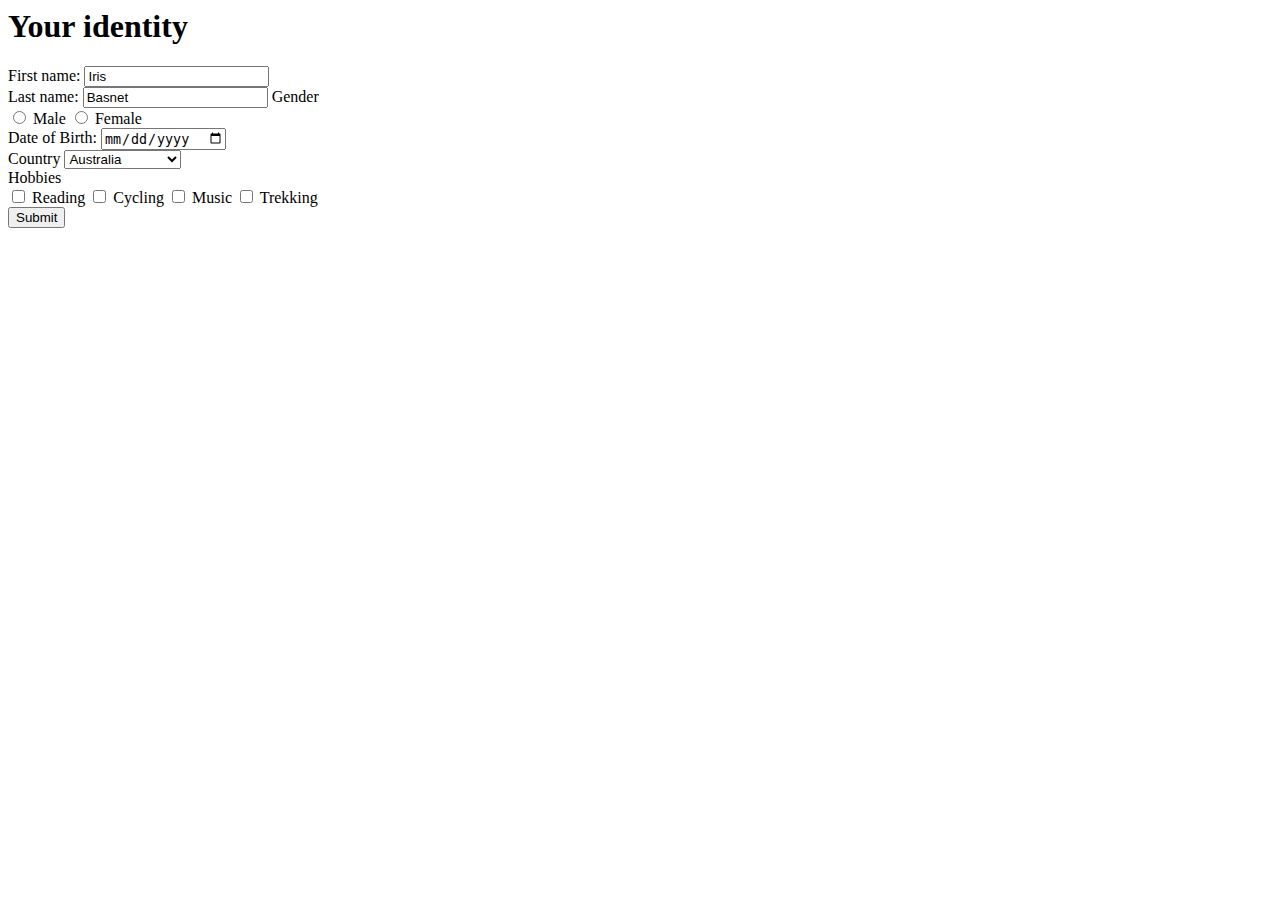
==== formulat.html @ 683ac6ac "css kvar" ====
<head>
    <meta charset="UTF-8">
    <meta http-equiv="X-UA-Compatible" content="IE=edge">
    <meta name="viewport" content="width=device-width, initial-scale=1.0">
    <link rel="stylesheet" type="text/css" href="formular.css">

    <title>Ommig</title>
</head>
    <body>
        <div class="Dating Site">
            <h1>Your identity</h1>
    
       
           <form>
            <label for="fname">First name:</label>
            <input type="text" id="fname" name="fname" value="Iris"><br>

            <label for="lname">Last name:</label>
            <input type="text" id="lname" name="lname" value="Basnet">

            <label>Gender<br></label>
            <input type="radio" id="male" name="gender" value="male" Mandatory>
            <label for="male">Male</label>
            <input type="radio" id="female" name="gender" value="female"> 
            <label for="female">Female</label><br>

           <label for="dob">Date of Birth:</label>
           <input type="date" id="dob" name="dob" required><br>

            <lable for="country">Country</lable>
            <select id="Country"name="Country"Mandatory>
                <option value="australia">Australia</option>
                <option value="bhutan">Bhutan</option>
                <option value="china">China</option>
                <option value="denmark">Denmark</option>
                <option value="egypt">Egypt</option>
                <option value="finland">Finland</option>
                <option value="germany">Germany</option>
                <option value="hongkong">Hongkong</option>
                <option value="Kuwait">Kuwait</option>
                <option value="libya">Libya</option>
                <option value="mangolia">Mangolia</option>
                <option value="nepal">Nepal</option>
                <option value="oman">Oman</option>
                <option value="portugal">Portugal</option>
                <option value="qatar">Qatar</option>
                <option value="russia">Russia</option>
                <option value="sweden">Sweden</option>
                <option value="taiwan">Taiwan</option>
                <option value="united kingdom">United Kingdom</option>
                <option value="vietnam">Vietnam</option>
                <option value="wales">Wales</option>
                <option value="yemen">Yemen</option>
                <option value="zimbabwe">Zimbabwe</option></select><br>

         <label>Hobbies</label><br>
         <input type="checkbox"id="reading" name="hobbies" value="reading">
         <label for="reading">Reading</label>
         <input type="checkbox" id="cycling" name="hobbies" value="cycling">
        <label for="cycling">Cycling</label>
        <input type="checkbox" id="Music" name="hobbies" value="Music">
        <label for="music">Music</label>
        <input type="checkbox" id="trekking" name="hobbies" value="Trekking">
        <label for="trekking">Trekking</label><br>

    <button type="button" onclick="myFunction()">Submit</button>
    </form>
    </div>
    </body>
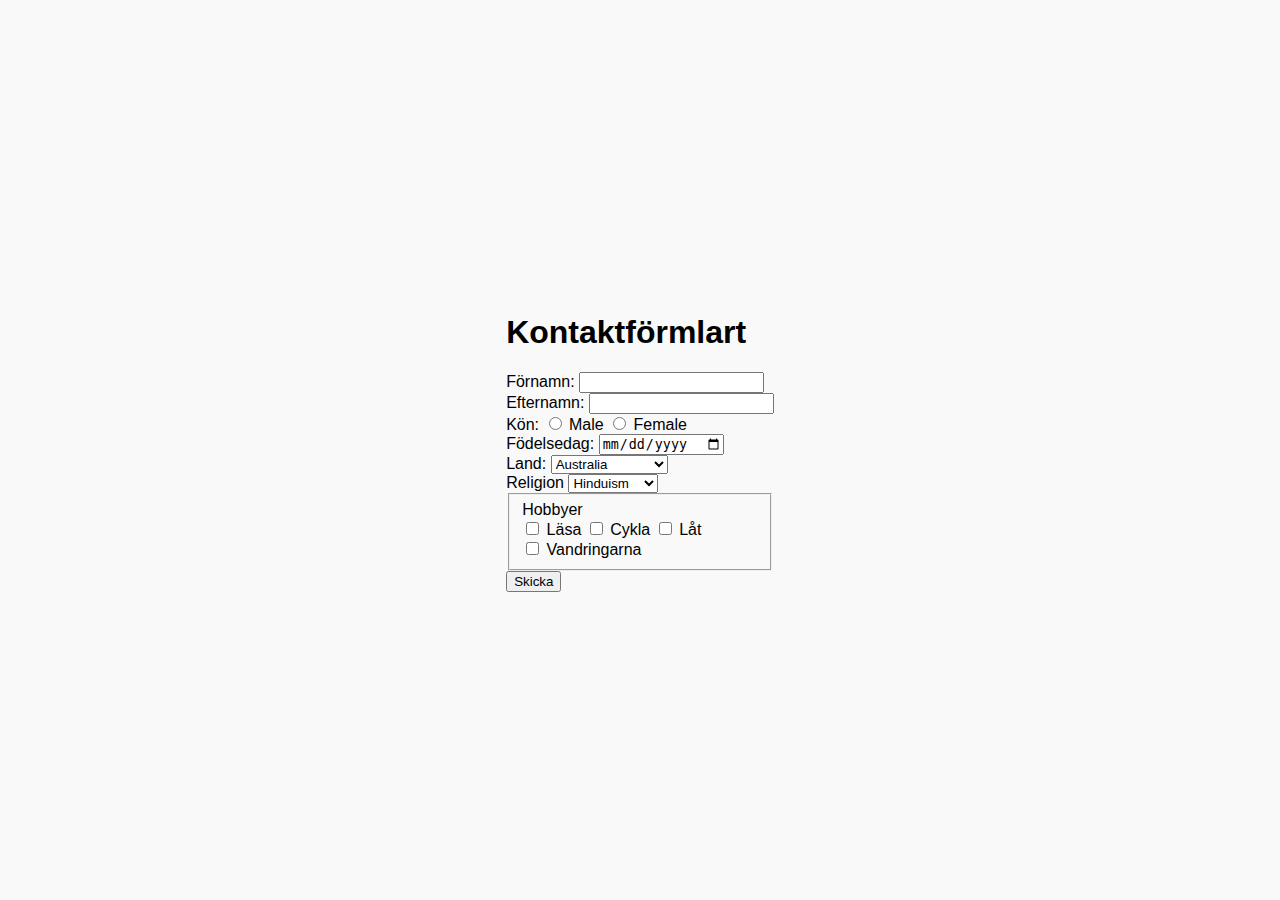
==== commit 95802bfa: "css och formular fält" ====
--- a/formulat.html
+++ b/formulat.html
@@ -9,27 +9,28 @@
 </head>
     <body>
         <div class="Dating Site">
-            <h1>Your identity</h1>
+            <h1>Kontaktförmlart</h1>
     
        
            <form>
-            <label for="fname">First name:</label>
-            <input type="text" id="fname" name="fname" value="Iris"><br>
+            <label for="fname">Förnamn:</label>
+            <input type="text" id="fname" name="fname" value=""><br>
 
-            <label for="lname">Last name:</label>
-            <input type="text" id="lname" name="lname" value="Basnet">
+            <label for="lname">Efternamn:</label>
+            <input type="text" id="lname" name="lname" value=""><br>
 
-            <label>Gender<br></label>
+            <label>Kön:</label>
             <input type="radio" id="male" name="gender" value="male" Mandatory>
             <label for="male">Male</label>
             <input type="radio" id="female" name="gender" value="female"> 
             <label for="female">Female</label><br>
 
-           <label for="dob">Date of Birth:</label>
+           <label for="dob">Födelsedag:</label>
            <input type="date" id="dob" name="dob" required><br>
 
-            <lable for="country">Country</lable>
-            <select id="Country"name="Country"Mandatory>
+            <lable for="country">Land:</lable>
+            <select id="Country"name="Country"Obligatorisk*>
+                
                 <option value="australia">Australia</option>
                 <option value="bhutan">Bhutan</option>
                 <option value="china">China</option>
@@ -53,18 +54,33 @@
                 <option value="wales">Wales</option>
                 <option value="yemen">Yemen</option>
                 <option value="zimbabwe">Zimbabwe</option></select><br>
+               
+                <label för="Religion">Religion</label>
+                <select id="Religion"name="religion">
+                <option value="hinduism">Hinduism</option>
+                <option value="buddhism">Buddhism</option>
+                <option value="kristendom">Kristendom</option>
+                <option value="islam">Islam</option>
+                <option value="judendom">Judendom</option></select><br>
+        
+             <fieldset>
+            <label för ="Hobbyer">Hobbyer</label><br>
+            <input type="checkbox"id="reading" name="hobbies" value="">
+            <label for="reading">Läsa</label>
+            <input type="checkbox" id="cycling" name="hobbies" value="">
+           <label for="cycling">Cykla</label>
+           <input type="checkbox" id="Music" name="hobbies" value="">
+           <label for="music">Låt</label><br>
+           <input type="checkbox" id="trekking" name="hobbies" value="">
+           <label for="trekking">Vandringarna</label><br></fieldset>
 
-         <label>Hobbies</label><br>
-         <input type="checkbox"id="reading" name="hobbies" value="reading">
-         <label for="reading">Reading</label>
-         <input type="checkbox" id="cycling" name="hobbies" value="cycling">
-        <label for="cycling">Cycling</label>
-        <input type="checkbox" id="Music" name="hobbies" value="Music">
-        <label for="music">Music</label>
-        <input type="checkbox" id="trekking" name="hobbies" value="Trekking">
-        <label for="trekking">Trekking</label><br>
 
-    <button type="button" onclick="myFunction()">Submit</button>
+        
+       
+    
+
+        
+<button type="button" onclick="myFunction()">Skicka</button>
     </form>
     </div>
     </body>
--- a/formular.css
+++ b/formular.css
@@ -0,0 +1,86 @@
+body{
+    font-family:Arial, sans-serif;
+    background-color:#f9f9f9;
+    align-items: center;
+    justify-content: center;
+    display: flex;
+
+}
+
+.Dating\ Site h1 {
+
+    text-align: center;
+    color:#333;
+    margin-bottom:20px;
+    font-size:1.8em;
+
+}
+
+.Dating\ Site label {
+
+display: block;
+margin: 10px 5px;
+color: #555;
+font-weight: bold;
+}
+
+.Dating\ Site input[type="text"] ,
+
+.Dating\ Site input[type="date"],
+
+.Dating\ Site select { 
+
+   width: 100px;
+   padding: 8px;
+   margin-bottom: 15px;
+   border: 1px ;
+   border-radius: 4px;
+   box-sizing: border-box;
+   font-size: 0.95em;
+   color: #ccc;
+
+.Dating\ Site input[type="radio"],
+.Dating\ Site input[type="checkbox"] {
+
+    margin-right: 5px;
+}
+
+.radio-group,
+fieldset {
+    margin-bottom: 15px;
+}
+
+.radio-group label,
+fieldset label {
+    font-weight: normal;
+}
+
+fieldset {
+    border: 1px solid #ccc;
+    padding: 10px;
+    border-radius: 5px;
+}
+
+.Dating\ Site button {
+
+    width:100%;
+    padding:10px;
+    background-color:#28a745;
+    color: #f9f9f9;
+    border-radius: 4px;
+    cursor: pointer;
+    font-size: 1em;
+}
+
+
+
+
+
+
+
+
+
+
+
+
+
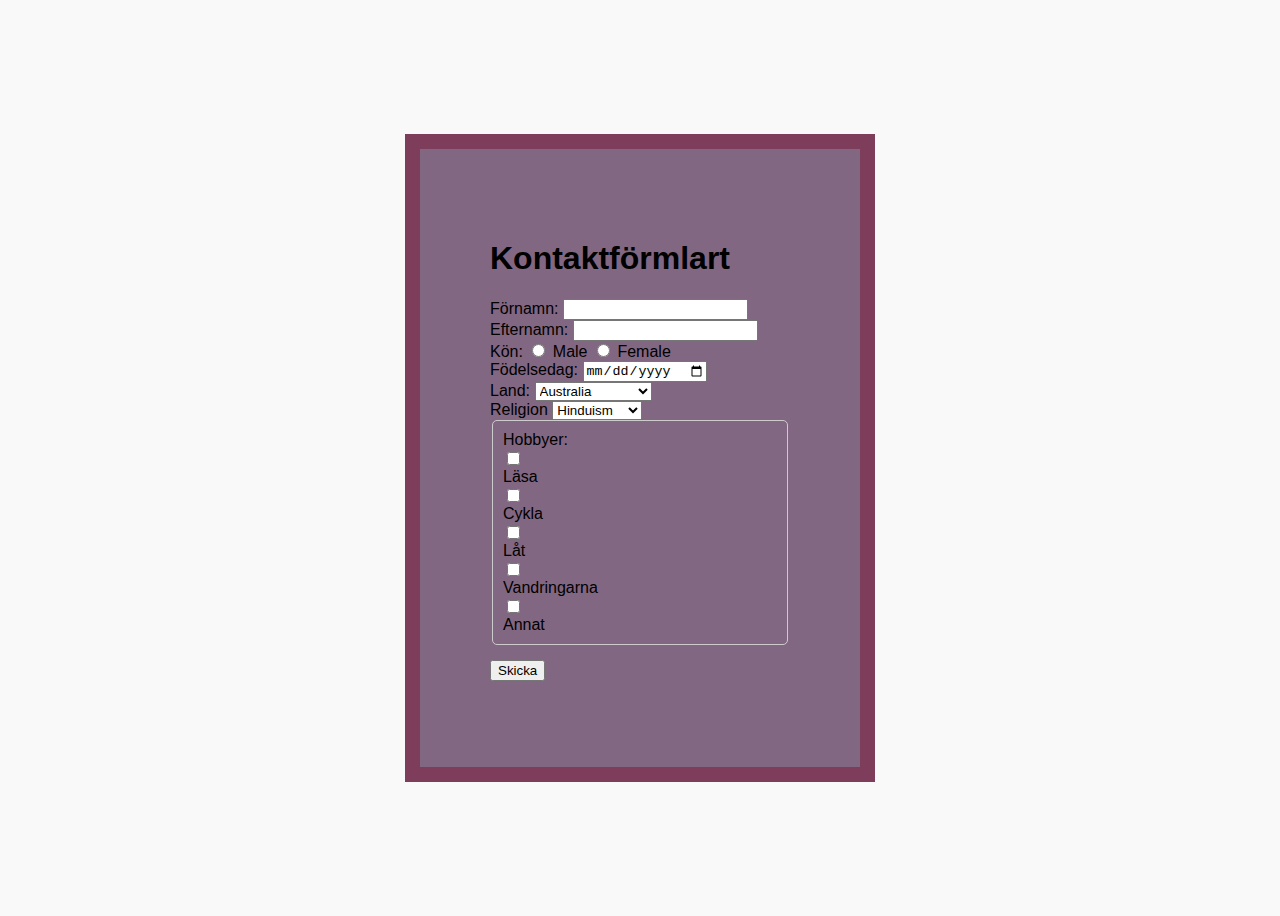
==== commit 7cc64155: "fixat css" ====
--- a/formulat.html
+++ b/formulat.html
@@ -10,6 +10,7 @@
     <body>
         <div class="Dating Site">
             <h1>Kontaktförmlart</h1>
+           
     
        
            <form>
@@ -62,17 +63,22 @@
                 <option value="kristendom">Kristendom</option>
                 <option value="islam">Islam</option>
                 <option value="judendom">Judendom</option></select><br>
+             
+                
         
              <fieldset>
-            <label för ="Hobbyer">Hobbyer</label><br>
+            <label för ="Hobbyer">Hobbyer:</label>
             <input type="checkbox"id="reading" name="hobbies" value="">
             <label for="reading">Läsa</label>
             <input type="checkbox" id="cycling" name="hobbies" value="">
            <label for="cycling">Cykla</label>
            <input type="checkbox" id="Music" name="hobbies" value="">
-           <label for="music">Låt</label><br>
+           <label for="music">Låt</label>
            <input type="checkbox" id="trekking" name="hobbies" value="">
-           <label for="trekking">Vandringarna</label><br></fieldset>
+           <label for="trekking">Vandringarna</label>
+           <input type="checkbox"id="reading" name="hobbies" value="">
+          <label för="annat">Annat</label></fieldset>
+
 
 
         
--- a/formular.css
+++ b/formular.css
@@ -4,43 +4,55 @@
     align-items: center;
     justify-content: center;
     display: flex;
+    min-height: 100vh;
+    
+}
+div {
+    width: 300px;
+    border: 15px solid #7e3e5b;
+    padding: 70px;
+    margin: 20px;
+    background-color: #826782
+  }
+
+.DatingSite h1{
+
+    text-align: center;
+    color:#333;
+    line-height: 1.6;
+    margin-bottom:30px;
+    font-size:1.8em;
+    
+    
 
 }
 
-.Dating\ Site h1 {
+.DatingSite label {
 
-    text-align: center;
-    color:#333;
-    margin-bottom:20px;
-    font-size:1.8em;
+display: block;
+line-height: 1.8;
+margin: 20px 10px;
+color: #555;
+font-weight: bold;
 
 }
 
-.Dating\ Site label {
+.DatingSite input[type="text"],
+.DatingSite input[type="date"],
+.DatingSite select {
 
-display: block;
-margin: 10px 5px;
-color: #555;
-font-weight: bold;
-}
-
-.Dating\ Site input[type="text"] ,
-
-.Dating\ Site input[type="date"],
-
-.Dating\ Site select { 
-
-   width: 100px;
-   padding: 8px;
-   margin-bottom: 15px;
-   border: 1px ;
+   width: 100%;
+   padding: 10px;
+   line-height: 1.5;
+   margin-bottom: 20px;
+   border: 1px solid #ccc;
    border-radius: 4px;
    box-sizing: border-box;
-   font-size: 0.95em;
-   color: #ccc;
+   font-size: 1em;
+   color: #ccc; }
 
-.Dating\ Site input[type="radio"],
-.Dating\ Site input[type="checkbox"] {
+   .DatingSite input[type="radio"],
+   .DatingSite input[type="checkbox"] {
 
     margin-right: 5px;
 }
@@ -53,6 +65,8 @@
 .radio-group label,
 fieldset label {
     font-weight: normal;
+    display: flex;
+    align-items: center;
 }
 
 fieldset {
@@ -61,15 +75,22 @@
     border-radius: 5px;
 }
 
-.Dating\ Site button {
+.DatingSite button {
 
     width:100%;
     padding:10px;
     background-color:#28a745;
     color: #f9f9f9;
+    border: none;
     border-radius: 4px;
     cursor: pointer;
     font-size: 1em;
+    transition: background-color 0.3s ease;
+}
+
+
+.DatingSite button:hover {
+    background-color: #218838;
 }
 
 
@@ -84,3 +105,4 @@
 
 
 
+
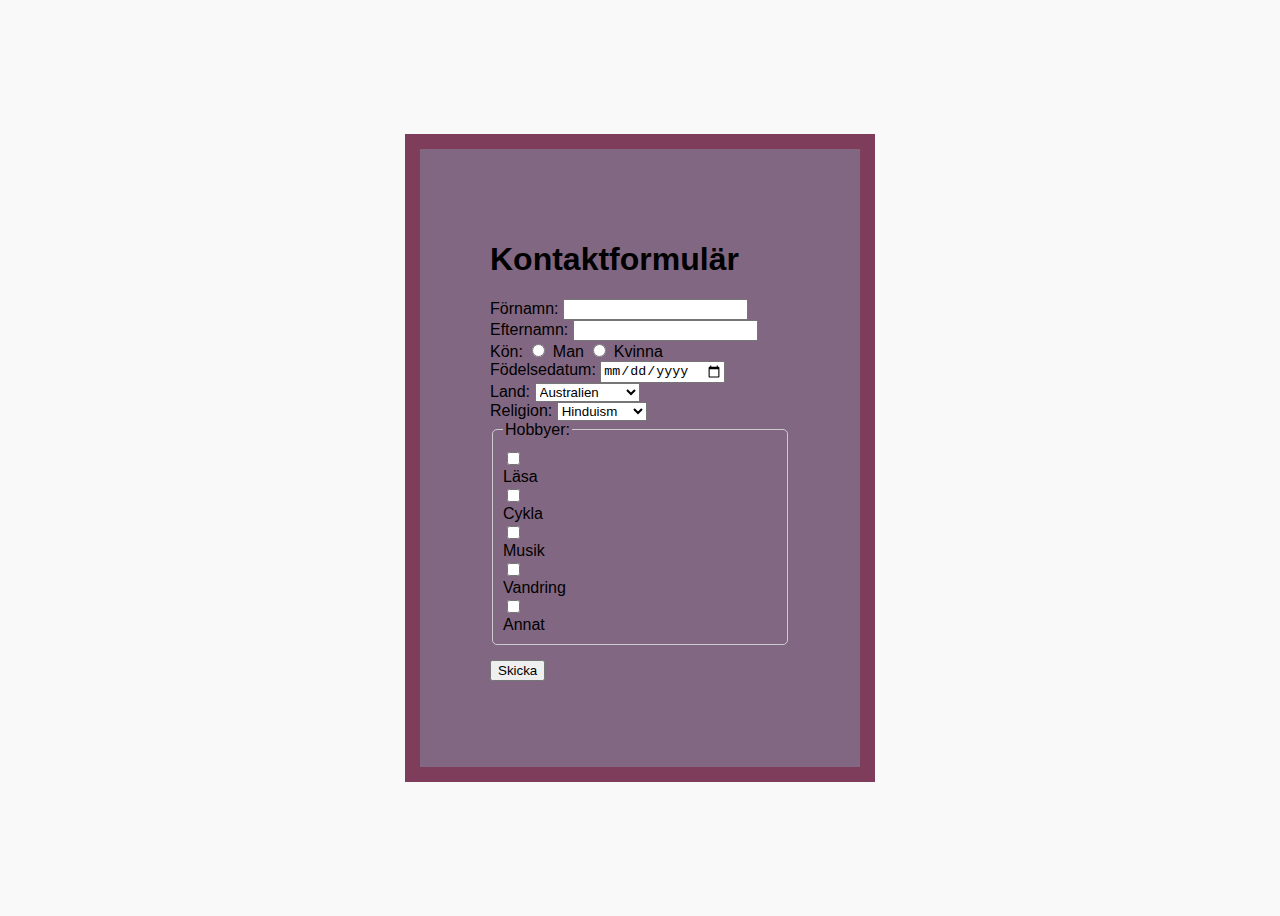
==== commit f7d3a92b: "formulart" ====
--- a/formulat.html
+++ b/formulat.html
@@ -1,92 +1,84 @@
-    
-<head>
-    <meta charset="UTF-8">
-    <meta http-equiv="X-UA-Compatible" content="IE=edge">
-    <meta name="viewport" content="width=device-width, initial-scale=1.0">
-    <link rel="stylesheet" type="text/css" href="formular.css">
-
-    <title>Ommig</title>
-</head>
-    <body>
-        <div class="Dating Site">
-            <h1>Kontaktförmlart</h1>
-           
-    
-       
-           <form>
-            <label for="fname">Förnamn:</label>
-            <input type="text" id="fname" name="fname" value=""><br>
-
-            <label for="lname">Efternamn:</label>
-            <input type="text" id="lname" name="lname" value=""><br>
-
-            <label>Kön:</label>
-            <input type="radio" id="male" name="gender" value="male" Mandatory>
-            <label for="male">Male</label>
-            <input type="radio" id="female" name="gender" value="female"> 
-            <label for="female">Female</label><br>
-
-           <label for="dob">Födelsedag:</label>
-           <input type="date" id="dob" name="dob" required><br>
-
-            <lable for="country">Land:</lable>
-            <select id="Country"name="Country"Obligatorisk*>
+<head>     
+    <meta charset="UTF-8">     
+    <meta http-equiv="X-UA-Compatible" content="IE=edge">     
+    <meta name="viewport" content="width=device-width, initial-scale=1.0">     
+    <link rel="stylesheet" type="text/css" href="formular.css">      
+    <title>Om mig</title> 
+</head>     
+<body>         
+    <div class="dating-site">             
+        <h1>Kontaktformulär</h1>                                     
+        <form>             
+            <label for="fname">Förnamn:</label>             
+            <input type="text" id="fname" name="fname"><br>              
+            
+            <label for="lname">Efternamn:</label>             
+            <input type="text" id="lname" name="lname"><br>              
+            
+            <label>Kön:</label>             
+            <input type="radio" id="male" name="gender" value="male" required>             
+            <label for="male">Man</label>             
+            <input type="radio" id="female" name="gender" value="female">              
+            <label for="female">Kvinna</label><br>             
+            
+            <label for="dob">Födelsedatum:</label>            
+            <input type="date" id="dob" name="dob" required><br>              
+            
+            <label for="country">Land:</label>             
+            <select id="country" name="country" required>                                 
+                <option value="australia">Australien</option>                 
+                <option value="bhutan">Bhutan</option>                 
+                <option value="china">Kina</option>                 
+                <option value="denmark">Danmark</option>                 
+                <option value="egypt">Egypten</option>                 
+                <option value="finland">Finland</option>                 
+                <option value="germany">Tyskland</option>                 
+                <option value="hongkong">Hongkong</option>                 
+                <option value="kuwait">Kuwait</option>                 
+                <option value="libya">Libyen</option>                 
+                <option value="mongolia">Mongoliet</option>                 
+                <option value="nepal">Nepal</option>                 
+                <option value="oman">Oman</option>                 
+                <option value="portugal">Portugal</option>                 
+                <option value="qatar">Qatar</option>                 
+                <option value="russia">Ryssland</option>                 
+                <option value="sweden">Sverige</option>                 
+                <option value="taiwan">Taiwan</option>                 
+                <option value="united kingdom">Storbritannien</option>                 
+                <option value="vietnam">Vietnam</option>                 
+                <option value="wales">Wales</option>                 
+                <option value="yemen">Jemen</option>                 
+                <option value="zimbabwe">Zimbabwe</option>
+            </select><br>                                 
+            
+            <label for="religion">Religion:</label>                 
+            <select id="religion" name="religion">                 
+                <option value="hinduism">Hinduism</option>                 
+                <option value="buddhism">Buddhism</option>                 
+                <option value="kristendom">Kristendom</option>                 
+                <option value="islam">Islam</option>                 
+                <option value="judendom">Judendom</option>
+            </select><br>                                                      
+            
+            <fieldset>             
+                <legend>Hobbyer:</legend>             
+                <input type="checkbox" id="reading" name="hobbies" value="reading">             
+                <label for="reading">Läsa</label>             
                 
-                <option value="australia">Australia</option>
-                <option value="bhutan">Bhutan</option>
-                <option value="china">China</option>
-                <option value="denmark">Denmark</option>
-                <option value="egypt">Egypt</option>
-                <option value="finland">Finland</option>
-                <option value="germany">Germany</option>
-                <option value="hongkong">Hongkong</option>
-                <option value="Kuwait">Kuwait</option>
-                <option value="libya">Libya</option>
-                <option value="mangolia">Mangolia</option>
-                <option value="nepal">Nepal</option>
-                <option value="oman">Oman</option>
-                <option value="portugal">Portugal</option>
-                <option value="qatar">Qatar</option>
-                <option value="russia">Russia</option>
-                <option value="sweden">Sweden</option>
-                <option value="taiwan">Taiwan</option>
-                <option value="united kingdom">United Kingdom</option>
-                <option value="vietnam">Vietnam</option>
-                <option value="wales">Wales</option>
-                <option value="yemen">Yemen</option>
-                <option value="zimbabwe">Zimbabwe</option></select><br>
-               
-                <label för="Religion">Religion</label>
-                <select id="Religion"name="religion">
-                <option value="hinduism">Hinduism</option>
-                <option value="buddhism">Buddhism</option>
-                <option value="kristendom">Kristendom</option>
-                <option value="islam">Islam</option>
-                <option value="judendom">Judendom</option></select><br>
-             
+                <input type="checkbox" id="cycling" name="hobbies" value="cycling">            
+                <label for="cycling">Cykla</label>            
                 
-        
-             <fieldset>
-            <label för ="Hobbyer">Hobbyer:</label>
-            <input type="checkbox"id="reading" name="hobbies" value="">
-            <label for="reading">Läsa</label>
-            <input type="checkbox" id="cycling" name="hobbies" value="">
-           <label for="cycling">Cykla</label>
-           <input type="checkbox" id="Music" name="hobbies" value="">
-           <label for="music">Låt</label>
-           <input type="checkbox" id="trekking" name="hobbies" value="">
-           <label for="trekking">Vandringarna</label>
-           <input type="checkbox"id="reading" name="hobbies" value="">
-          <label för="annat">Annat</label></fieldset>
-
-
-
-        
-       
-    
-
-        
-<button type="button" onclick="myFunction()">Skicka</button>
-    </form>
-    </div>
-    </body>
+                <input type="checkbox" id="music" name="hobbies" value="music">            
+                <label for="music">Musik</label>            
+                
+                <input type="checkbox" id="trekking" name="hobbies" value="trekking">            
+                <label for="trekking">Vandring</label>            
+                
+                <input type="checkbox" id="other" name="hobbies" value="other">           
+                <label for="other">Annat</label>
+            </fieldset>                                    
+            
+            <button type="submit">Skicka</button>     
+        </form>     
+    </div>     
+</body>
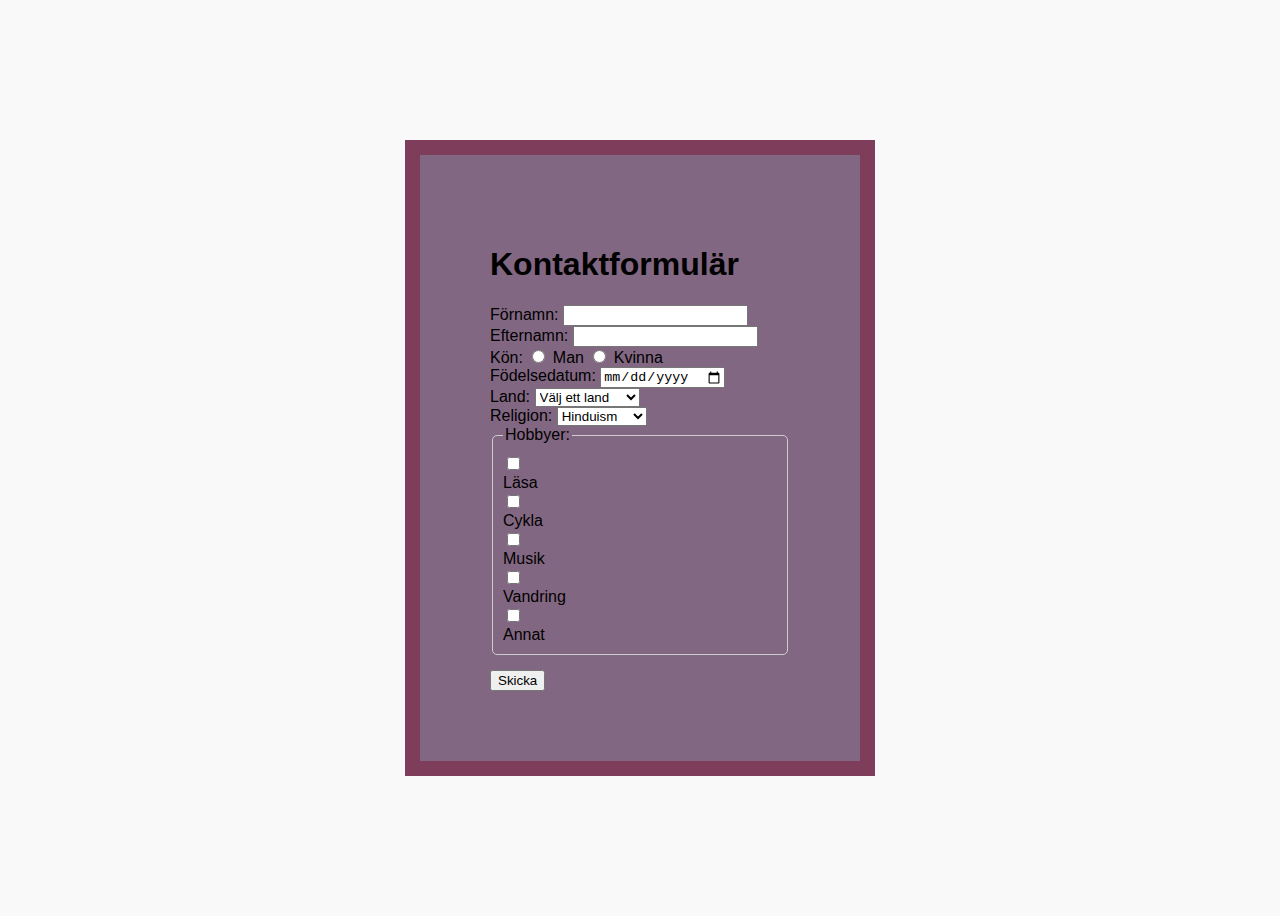
==== commit 9f119e9a: "formulart" ====
--- a/formulat.html
+++ b/formulat.html
@@ -1,4 +1,9 @@
+<!DOCTYPE html>
+<html lang="sv">
+
+
 <head>     
+    
     <meta charset="UTF-8">     
     <meta http-equiv="X-UA-Compatible" content="IE=edge">     
     <meta name="viewport" content="width=device-width, initial-scale=1.0">     
@@ -25,7 +30,8 @@
             <input type="date" id="dob" name="dob" required><br>              
             
             <label for="country">Land:</label>             
-            <select id="country" name="country" required>                                 
+            <select id="country" name="country" required>     
+                <option value="" disabled selected>Välj ett land</option>                            
                 <option value="australia">Australien</option>                 
                 <option value="bhutan">Bhutan</option>                 
                 <option value="china">Kina</option>                 
